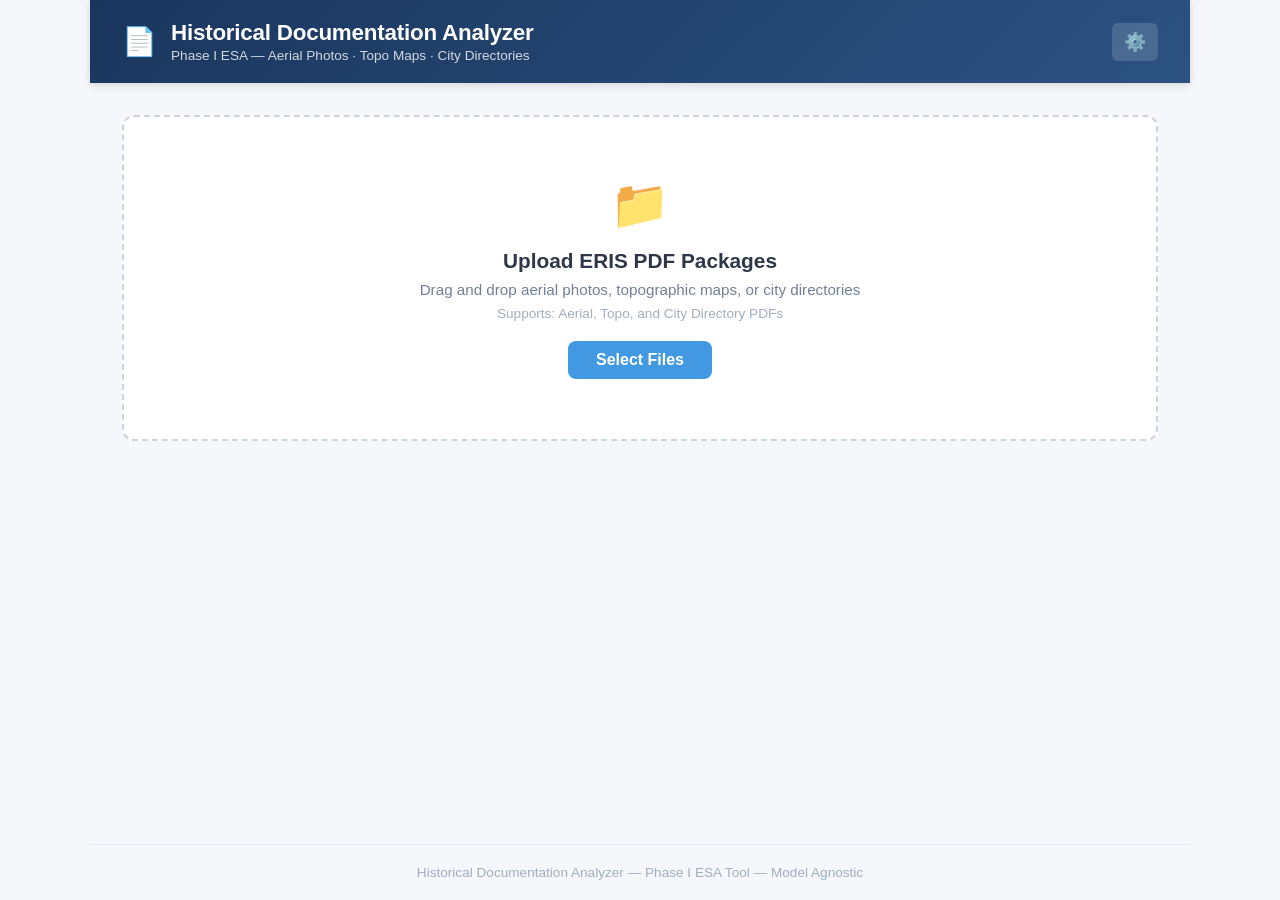
==== static/index.html @ a3f0b2f0 "Initial build: Historical Documentation Analyzer for Phase I ESAs - FastAPI backend with async PDF p" ====
<!DOCTYPE html>
<html lang="en">
<head>
    <meta charset="UTF-8">
    <meta name="viewport" content="width=device-width, initial-scale=1.0">
    <title>Historical Documentation Analyzer</title>
    <link rel="stylesheet" href="/static/style.css">
</head>
<body>
    <div class="app-container">
        <header class="app-header">
            <div class="header-content">
                <div class="logo-section">
                    <div class="logo-icon">📄</div>
                    <div>
                        <h1>Historical Documentation Analyzer</h1>
                        <p class="subtitle">Phase I ESA — Aerial Photos · Topo Maps · City Directories</p>
                    </div>
                </div>
                <button class="settings-btn" onclick="toggleSettings()" title="Settings">⚙️</button>
            </div>
        </header>

        <!-- Settings Panel -->
        <div id="settings-panel" class="settings-panel hidden">
            <div class="settings-content">
                <h3>LLM Provider Settings</h3>
                <div class="setting-row">
                    <label for="provider-select">Provider</label>
                    <select id="provider-select">
                        <option value="anthropic" selected>Anthropic (Claude Sonnet)</option>
                        <option value="openai">OpenAI (GPT-4o)</option>
                    </select>
                </div>
                <div class="setting-row">
                    <label for="api-key-input">API Key <span class="optional">(optional — uses saved key if blank)</span></label>
                    <input type="password" id="api-key-input" placeholder="Leave blank to use default">
                </div>
            </div>
        </div>

        <main class="main-content">
            <!-- Upload Section -->
            <section id="upload-section" class="upload-section">
                <div class="upload-zone" id="upload-zone">
                    <div class="upload-icon">📁</div>
                    <h2>Upload ERIS PDF Packages</h2>
                    <p>Drag and drop aerial photos, topographic maps, or city directories</p>
                    <p class="upload-hint">Supports: Aerial, Topo, and City Directory PDFs</p>
                    <input type="file" id="file-input" multiple accept=".pdf" hidden>
                    <button class="upload-btn" onclick="document.getElementById('file-input').click()">
                        Select Files
                    </button>
                </div>

                <!-- File List -->
                <div id="file-list" class="file-list hidden">
                    <div id="file-items"></div>
                    
                    <!-- Address inputs for city directory -->
                    <div id="address-section" class="address-section hidden">
                        <h3>City Directory Address Matching</h3>
                        <p class="address-hint">Provide addresses to match directory listings to Subject and Adjoining properties.</p>
                        <div class="address-row">
                            <label for="subject-address">Subject Property Address</label>
                            <input type="text" id="subject-address" placeholder="e.g., 6530 Wentworth Springs Rd">
                        </div>
                        <div class="address-row">
                            <label for="adjoining-addresses">Adjoining Property Addresses <span class="optional">(one per line)</span></label>
                            <textarea id="adjoining-addresses" rows="3" placeholder="e.g., 6510 Wentworth Springs Rd&#10;6540 Wentworth Springs Rd"></textarea>
                        </div>
                    </div>

                    <button class="process-btn" id="process-btn" onclick="startProcessing()">
                        ▶ Analyze Documents
                    </button>
                </div>
            </section>

            <!-- Progress Section -->
            <section id="progress-section" class="progress-section hidden">
                <div class="progress-card">
                    <div class="progress-header">
                        <h3>Processing Documents</h3>
                        <span id="progress-pct" class="progress-pct">0%</span>
                    </div>
                    <div class="progress-bar-track">
                        <div class="progress-bar-fill" id="progress-bar"></div>
                    </div>
                    <p id="progress-status" class="progress-status">Uploading files...</p>
                    <div class="progress-detail">
                        <span id="progress-pages">0 / 0 pages</span>
                    </div>
                </div>
            </section>

            <!-- Results Section -->
            <section id="results-section" class="results-section hidden">
                <div class="results-header">
                    <h2>Analysis Results</h2>
                    <div class="results-actions">
                        <button class="action-btn" onclick="copyAllTables()">📋 Copy All</button>
                        <button class="action-btn" onclick="exportHTML()">📥 Export HTML</button>
                        <button class="action-btn secondary" onclick="resetApp()">🔄 New Analysis</button>
                    </div>
                </div>
                <div id="results-container"></div>
            </section>
        </main>

        <footer class="app-footer">
            <p>Historical Documentation Analyzer — Phase I ESA Tool — Model Agnostic</p>
        </footer>
    </div>

    <script src="/static/app.js"></script>
</body>
</html>
---- static/style.css ----
/* Reset & Base */
* { margin: 0; padding: 0; box-sizing: border-box; }

body {
    font-family: -apple-system, BlinkMacSystemFont, 'Segoe UI', Roboto, sans-serif;
    background: #f5f7fa;
    color: #1a202c;
    min-height: 100vh;
}

.hidden { display: none !important; }

/* App Container */
.app-container {
    max-width: 1100px;
    margin: 0 auto;
    min-height: 100vh;
    display: flex;
    flex-direction: column;
}

/* Header */
.app-header {
    background: linear-gradient(135deg, #1a365d 0%, #2c5282 100%);
    color: white;
    padding: 20px 32px;
    box-shadow: 0 2px 8px rgba(0,0,0,0.15);
}

.header-content {
    display: flex;
    justify-content: space-between;
    align-items: center;
}

.logo-section {
    display: flex;
    align-items: center;
    gap: 14px;
}

.logo-icon { font-size: 28px; }

.app-header h1 {
    font-size: 1.4em;
    font-weight: 600;
    letter-spacing: -0.01em;
}

.subtitle {
    font-size: 0.85em;
    opacity: 0.8;
    margin-top: 2px;
}

.settings-btn {
    background: rgba(255,255,255,0.15);
    border: none;
    color: white;
    padding: 8px 12px;
    border-radius: 6px;
    cursor: pointer;
    font-size: 18px;
}

.settings-btn:hover { background: rgba(255,255,255,0.25); }

/* Settings Panel */
.settings-panel {
    background: #edf2f7;
    border-bottom: 1px solid #e2e8f0;
    padding: 20px 32px;
}

.settings-content h3 { margin-bottom: 12px; color: #2d3748; }

.setting-row {
    margin-bottom: 12px;
}

.setting-row label {
    display: block;
    font-size: 0.85em;
    font-weight: 600;
    color: #4a5568;
    margin-bottom: 4px;
}

.setting-row select,
.setting-row input {
    width: 100%;
    max-width: 400px;
    padding: 8px 12px;
    border: 1px solid #cbd5e0;
    border-radius: 6px;
    font-size: 0.9em;
}

.optional { font-weight: normal; color: #a0aec0; font-size: 0.85em; }

/* Main Content */
.main-content {
    flex: 1;
    padding: 32px;
}

/* Upload Zone */
.upload-zone {
    border: 2px dashed #cbd5e0;
    border-radius: 12px;
    padding: 60px 40px;
    text-align: center;
    cursor: pointer;
    transition: all 0.2s;
    background: white;
}

.upload-zone:hover, .upload-zone.drag-over {
    border-color: #4299e1;
    background: #ebf8ff;
}

.upload-icon { font-size: 48px; margin-bottom: 16px; }

.upload-zone h2 {
    color: #2d3748;
    margin-bottom: 8px;
    font-size: 1.3em;
}

.upload-zone p {
    color: #718096;
    font-size: 0.95em;
}

.upload-hint {
    font-size: 0.85em !important;
    color: #a0aec0 !important;
    margin-top: 8px;
}

.upload-btn {
    margin-top: 20px;
    padding: 10px 28px;
    background: #4299e1;
    color: white;
    border: none;
    border-radius: 8px;
    font-size: 1em;
    font-weight: 600;
    cursor: pointer;
    transition: background 0.2s;
}

.upload-btn:hover { background: #3182ce; }

/* File List */
.file-list {
    margin-top: 24px;
    background: white;
    border-radius: 10px;
    padding: 20px;
    box-shadow: 0 1px 3px rgba(0,0,0,0.1);
}

.file-item {
    display: flex;
    align-items: center;
    gap: 12px;
    padding: 12px;
    border-bottom: 1px solid #edf2f7;
}

.file-item:last-of-type { border-bottom: none; }

.file-icon { font-size: 24px; }

.file-info {
    flex: 1;
    display: flex;
    flex-direction: column;
}

.file-name { font-weight: 600; color: #2d3748; }
.file-type { font-size: 0.85em; color: #718096; }

.remove-btn {
    background: none;
    border: none;
    color: #e53e3e;
    cursor: pointer;
    font-size: 16px;
    padding: 4px 8px;
    border-radius: 4px;
}

.remove-btn:hover { background: #fff5f5; }

/* Address Section */
.address-section {
    margin-top: 20px;
    padding-top: 20px;
    border-top: 1px solid #e2e8f0;
}

.address-section h3 {
    color: #2d3748;
    margin-bottom: 4px;
    font-size: 1em;
}

.address-hint {
    color: #718096;
    font-size: 0.85em;
    margin-bottom: 14px;
}

.address-row {
    margin-bottom: 12px;
}

.address-row label {
    display: block;
    font-size: 0.85em;
    font-weight: 600;
    color: #4a5568;
    margin-bottom: 4px;
}

.address-row input,
.address-row textarea {
    width: 100%;
    padding: 8px 12px;
    border: 1px solid #cbd5e0;
    border-radius: 6px;
    font-size: 0.9em;
    font-family: inherit;
}

.address-row textarea { resize: vertical; }

/* Process Button */
.process-btn {
    margin-top: 20px;
    width: 100%;
    padding: 14px;
    background: #38a169;
    color: white;
    border: none;
    border-radius: 8px;
    font-size: 1.05em;
    font-weight: 600;
    cursor: pointer;
    transition: background 0.2s;
}

.process-btn:hover { background: #2f855a; }

/* Progress */
.progress-section { margin-top: 20px; }

.progress-card {
    background: white;
    border-radius: 10px;
    padding: 32px;
    box-shadow: 0 1px 3px rgba(0,0,0,0.1);
}

.progress-header {
    display: flex;
    justify-content: space-between;
    align-items: center;
    margin-bottom: 16px;
}

.progress-header h3 { color: #2d3748; }

.progress-pct {
    font-size: 1.5em;
    font-weight: 700;
    color: #4299e1;
}

.progress-bar-track {
    height: 8px;
    background: #e2e8f0;
    border-radius: 4px;
    overflow: hidden;
}

.progress-bar-fill {
    height: 100%;
    background: linear-gradient(90deg, #4299e1, #38a169);
    border-radius: 4px;
    transition: width 0.5s ease;
    width: 0%;
}

.progress-status {
    margin-top: 12px;
    color: #718096;
    font-size: 0.9em;
}

.progress-detail {
    margin-top: 6px;
    color: #a0aec0;
    font-size: 0.85em;
}

/* Results */
.results-section { margin-top: 8px; }

.results-header {
    display: flex;
    justify-content: space-between;
    align-items: center;
    margin-bottom: 24px;
    flex-wrap: wrap;
    gap: 12px;
}

.results-header h2 { color: #1a365d; }

.results-actions {
    display: flex;
    gap: 8px;
    flex-wrap: wrap;
}

.action-btn {
    padding: 8px 16px;
    background: #4299e1;
    color: white;
    border: none;
    border-radius: 6px;
    font-size: 0.9em;
    font-weight: 600;
    cursor: pointer;
    transition: background 0.2s;
}

.action-btn:hover { background: #3182ce; }
.action-btn.secondary { background: #718096; }
.action-btn.secondary:hover { background: #4a5568; }

/* Document Result */
.doc-result {
    background: white;
    border-radius: 10px;
    padding: 28px;
    margin-bottom: 24px;
    box-shadow: 0 1px 3px rgba(0,0,0,0.1);
}

.section-title {
    color: #1a365d;
    font-size: 1.3em;
    border-bottom: 2px solid #1a365d;
    padding-bottom: 8px;
    margin-bottom: 12px;
}

.years-reviewed {
    color: #718096;
    font-size: 0.9em;
    margin-bottom: 20px;
}

/* Zone sections */
.zone-section {
    margin-bottom: 24px;
}

.zone-title {
    color: #2d3748;
    font-size: 1.05em;
    margin-bottom: 4px;
}

.table-caption {
    text-align: center;
    font-weight: 600;
    color: #4a5568;
    font-size: 0.9em;
    margin-bottom: 8px;
}

/* Result Table - matching Quire style */
.result-table {
    width: 100%;
    border-collapse: collapse;
    font-size: 0.9em;
}

.result-table th {
    background: #edf2f7;
    padding: 10px 12px;
    text-align: left;
    font-weight: 600;
    color: #2d3748;
    border: 1px solid #cbd5e0;
    font-size: 0.9em;
}

.result-table td {
    padding: 10px 12px;
    border: 1px solid #cbd5e0;
    vertical-align: top;
    line-height: 1.5;
}

.col-year {
    white-space: nowrap;
    width: 100px;
    font-weight: 500;
}

.col-issues {
    width: 90px;
    text-align: center;
}

.issue-yes {
    color: #e53e3e;
    font-weight: 700;
}

.issue-no {
    color: #38a169;
}

.col-obs { }

.no-data {
    text-align: center;
    color: #a0aec0;
    font-style: italic;
}

.result-table tbody tr:nth-child(even) {
    background: #f7fafc;
}

/* Error */
.error-card {
    background: #fff5f5;
    border: 1px solid #fed7d7;
    border-radius: 10px;
    padding: 32px;
    text-align: center;
}

.error-card h3 { color: #e53e3e; margin-bottom: 12px; }
.error-card p { color: #742a2a; margin-bottom: 20px; }

/* Footer */
.app-footer {
    padding: 20px 32px;
    text-align: center;
    color: #a0aec0;
    font-size: 0.85em;
    border-top: 1px solid #e2e8f0;
    margin-top: auto;
}

/* Summary */
.summary-section {
    border-left: 4px solid #1a365d;
}

.summary-text {
    font-size: 0.95em;
    line-height: 1.7;
    color: #2d3748;
}

/* Responsive */
@media (max-width: 768px) {
    .main-content { padding: 16px; }
    .app-header { padding: 16px 20px; }
    .results-header { flex-direction: column; align-items: flex-start; }
    .upload-zone { padding: 40px 20px; }
}
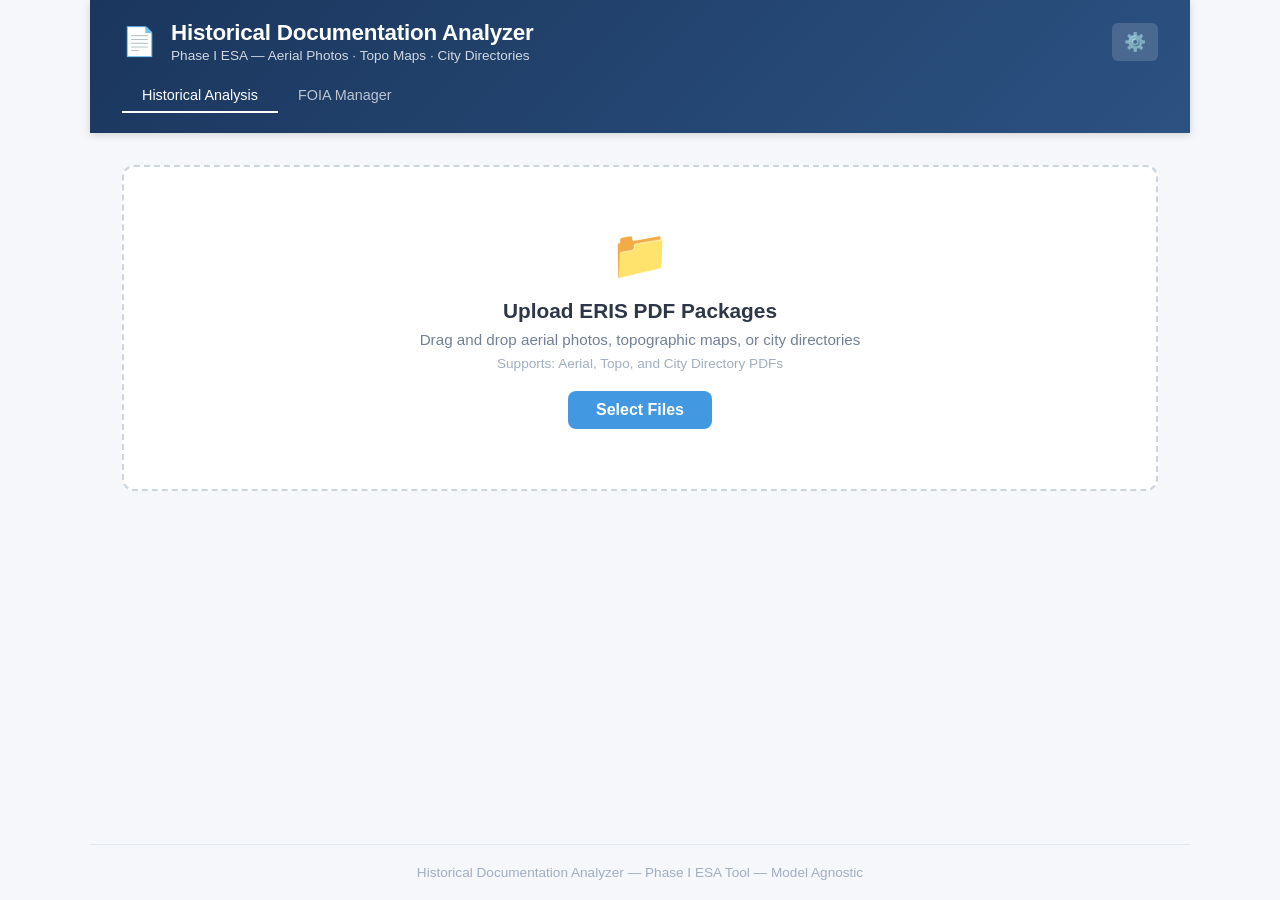
==== commit 542176a6: "feat: add FOIA Records Manager UI Build complete frontend for the FOIA records request management sy" ====
--- a/static/index.html
+++ b/static/index.html
@@ -19,6 +19,10 @@
                 </div>
                 <button class="settings-btn" onclick="toggleSettings()" title="Settings">⚙️</button>
             </div>
+            <nav class="nav-tabs">
+                <a href="/" class="nav-tab active">Historical Analysis</a>
+                <a href="/foia" class="nav-tab">FOIA Manager</a>
+            </nav>
         </header>
 
         <!-- Settings Panel -->
@@ -28,13 +32,14 @@
                 <div class="setting-row">
                     <label for="provider-select">Provider</label>
                     <select id="provider-select">
-                        <option value="anthropic" selected>Anthropic (Claude Sonnet)</option>
+                        <option value="auto" selected>Auto (uses server default)</option>
                         <option value="openai">OpenAI (GPT-4o)</option>
+                        <option value="anthropic">Anthropic (Claude Sonnet)</option>
                     </select>
                 </div>
                 <div class="setting-row">
-                    <label for="api-key-input">API Key <span class="optional">(optional — uses saved key if blank)</span></label>
-                    <input type="password" id="api-key-input" placeholder="Leave blank to use default">
+                    <label for="api-key-input">API Key <span class="optional">(optional — uses server key if blank)</span></label>
+                    <input type="password" id="api-key-input" placeholder="Leave blank to use server default">
                 </div>
             </div>
         </div>
@@ -66,8 +71,8 @@
                             <input type="text" id="subject-address" placeholder="e.g., 6530 Wentworth Springs Rd">
                         </div>
                         <div class="address-row">
-                            <label for="adjoining-addresses">Adjoining Property Addresses <span class="optional">(one per line)</span></label>
-                            <textarea id="adjoining-addresses" rows="3" placeholder="e.g., 6510 Wentworth Springs Rd&#10;6540 Wentworth Springs Rd"></textarea>
+                            <label for="adjoining-addresses">Adjoining Property Addresses with Direction <span class="optional">(one per line: address = direction)</span></label>
+                            <textarea id="adjoining-addresses" rows="4" placeholder="e.g., 6510 Wentworth Springs Rd = north&#10;6540 Wentworth Springs Rd = east&#10;6620 Wentworth Springs Rd = south"></textarea>
                         </div>
                     </div>
 
--- a/static/style.css
+++ b/static/style.css
@@ -475,10 +475,652 @@
     color: #2d3748;
 }
 
-/* Responsive */
+/* ── Navigation Tabs ── */
+.nav-tabs {
+    display: flex;
+    gap: 0;
+    margin-top: 16px;
+}
+
+.nav-tab {
+    padding: 8px 20px;
+    color: rgba(255,255,255,0.7);
+    text-decoration: none;
+    font-size: 0.9em;
+    font-weight: 500;
+    border-bottom: 2px solid transparent;
+    transition: all 0.2s;
+}
+
+.nav-tab:hover {
+    color: white;
+    border-bottom-color: rgba(255,255,255,0.4);
+}
+
+.nav-tab.active {
+    color: white;
+    border-bottom-color: white;
+}
+
+/* ── FOIA Sections ── */
+.foia-section {
+    background: white;
+    border-radius: 10px;
+    padding: 28px;
+    margin-bottom: 24px;
+    box-shadow: 0 1px 3px rgba(0,0,0,0.1);
+}
+
+.foia-section-title {
+    color: #1a365d;
+    font-size: 1.2em;
+    margin-bottom: 20px;
+    padding-bottom: 10px;
+    border-bottom: 2px solid #e2e8f0;
+}
+
+.section-header-row {
+    display: flex;
+    justify-content: space-between;
+    align-items: center;
+    margin-bottom: 0;
+}
+
+.section-header-row .foia-section-title {
+    margin-bottom: 0;
+    border-bottom: none;
+    padding-bottom: 0;
+}
+
+.section-count {
+    color: #718096;
+    font-size: 0.9em;
+}
+
+/* ── FOIA Form ── */
+.foia-form { }
+
+.form-grid {
+    display: grid;
+    grid-template-columns: 1fr 1fr;
+    gap: 16px;
+    margin-bottom: 16px;
+}
+
+.form-group label {
+    display: block;
+    font-size: 0.85em;
+    font-weight: 600;
+    color: #4a5568;
+    margin-bottom: 4px;
+}
+
+.form-group input,
+.form-group select,
+.form-group textarea {
+    width: 100%;
+    padding: 8px 12px;
+    border: 1px solid #cbd5e0;
+    border-radius: 6px;
+    font-size: 0.9em;
+    font-family: inherit;
+}
+
+.form-group textarea { resize: vertical; }
+
+.form-group-full { grid-column: 1 / -1; }
+
+.form-section-label {
+    font-size: 0.8em;
+    font-weight: 700;
+    text-transform: uppercase;
+    letter-spacing: 0.05em;
+    color: #718096;
+    margin-bottom: 8px;
+    margin-top: 8px;
+}
+
+.generate-btn {
+    margin-top: 12px;
+    width: 100%;
+    padding: 14px;
+    background: #2c5282;
+    color: white;
+    border: none;
+    border-radius: 8px;
+    font-size: 1.05em;
+    font-weight: 600;
+    cursor: pointer;
+    transition: background 0.2s;
+}
+
+.generate-btn:hover { background: #1a365d; }
+.generate-btn:disabled { background: #a0aec0; cursor: not-allowed; }
+
+/* ── Badges ── */
+.badge {
+    display: inline-block;
+    padding: 2px 10px;
+    border-radius: 12px;
+    font-size: 0.75em;
+    font-weight: 600;
+    text-transform: uppercase;
+    letter-spacing: 0.03em;
+}
+
+.badge-type {
+    background: #edf2f7;
+    color: #4a5568;
+}
+
+.method-email { background: #ebf8ff; color: #2b6cb0; }
+.method-form { background: #faf5ff; color: #6b46c1; }
+.method-portal { background: #e6fffa; color: #285e61; }
+.method-mail { background: #f7fafc; color: #4a5568; }
+
+/* ── Status Badges ── */
+.status-badge {
+    display: inline-block;
+    padding: 3px 10px;
+    border-radius: 12px;
+    font-size: 0.78em;
+    font-weight: 600;
+    white-space: nowrap;
+}
+
+.status-draft { background: #edf2f7; color: #4a5568; }
+.status-sent { background: #bee3f8; color: #2a4365; }
+.status-followup { background: #feebc8; color: #7b341e; }
+.status-received { background: #c6f6d5; color: #22543d; }
+.status-no-records { background: #fefcbf; color: #744210; }
+.status-no-response { background: #fed7d7; color: #742a2a; }
+
+/* ── Request Cards ── */
+.request-cards {
+    display: flex;
+    flex-direction: column;
+    gap: 16px;
+    margin-top: 20px;
+}
+
+.request-card {
+    border: 1px solid #e2e8f0;
+    border-radius: 8px;
+    overflow: hidden;
+}
+
+.request-card-header {
+    background: #f7fafc;
+    padding: 14px 18px;
+    border-bottom: 1px solid #e2e8f0;
+}
+
+.card-title-row {
+    display: flex;
+    justify-content: space-between;
+    align-items: center;
+    flex-wrap: wrap;
+    gap: 8px;
+}
+
+.card-title-row h3 {
+    font-size: 1em;
+    color: #2d3748;
+    margin: 0;
+}
+
+.card-badges { display: flex; gap: 6px; flex-wrap: wrap; }
+
+.request-card-body {
+    padding: 18px;
+}
+
+.card-field {
+    margin-bottom: 10px;
+    font-size: 0.9em;
+    color: #4a5568;
+}
+
+.card-field label {
+    font-weight: 600;
+    color: #2d3748;
+}
+
+.card-field a {
+    color: #3182ce;
+    text-decoration: none;
+}
+
+.card-field a:hover { text-decoration: underline; }
+
+.email-body {
+    width: 100%;
+    min-height: 200px;
+    padding: 12px;
+    border: 1px solid #e2e8f0;
+    border-radius: 6px;
+    font-family: 'Courier New', monospace;
+    font-size: 0.85em;
+    line-height: 1.5;
+    background: #f7fafc;
+    resize: vertical;
+    margin-bottom: 12px;
+}
+
+.instructions-text {
+    white-space: pre-wrap;
+    background: #f7fafc;
+    padding: 12px;
+    border-radius: 6px;
+    font-size: 0.85em;
+    border: 1px solid #e2e8f0;
+    margin-top: 4px;
+}
+
+.form-fields-preview {
+    background: #f7fafc;
+    padding: 10px;
+    border-radius: 6px;
+    border: 1px solid #e2e8f0;
+    margin-top: 4px;
+}
+
+.field-row {
+    font-size: 0.85em;
+    padding: 2px 0;
+}
+
+.field-key {
+    font-weight: 600;
+    color: #4a5568;
+}
+
+.field-val { color: #2d3748; }
+
+.card-actions {
+    display: flex;
+    gap: 8px;
+    flex-wrap: wrap;
+}
+
+.card-btn {
+    padding: 8px 16px;
+    border: none;
+    border-radius: 6px;
+    font-size: 0.85em;
+    font-weight: 600;
+    cursor: pointer;
+    text-decoration: none;
+    display: inline-block;
+    text-align: center;
+    transition: background 0.2s;
+}
+
+.card-btn-primary { background: #4299e1; color: white; }
+.card-btn-primary:hover { background: #3182ce; }
+.card-btn-success { background: #38a169; color: white; }
+.card-btn-success:hover { background: #2f855a; }
+.card-btn-disabled { background: #a0aec0 !important; cursor: not-allowed; }
+
+/* ── Tracker ── */
+.tracker-controls {
+    margin-bottom: 16px;
+}
+
+.tracker-input-group {
+    display: flex;
+    gap: 8px;
+    max-width: 400px;
+}
+
+.tracker-input-group input {
+    flex: 1;
+    padding: 8px 12px;
+    border: 1px solid #cbd5e0;
+    border-radius: 6px;
+    font-size: 0.9em;
+}
+
+.tracker-load-btn {
+    padding: 8px 16px;
+    background: #4299e1;
+    color: white;
+    border: none;
+    border-radius: 6px;
+    font-size: 0.9em;
+    font-weight: 600;
+    cursor: pointer;
+    white-space: nowrap;
+}
+
+.tracker-load-btn:hover { background: #3182ce; }
+
+.tracker-empty {
+    color: #a0aec0;
+    font-style: italic;
+    text-align: center;
+    padding: 24px;
+}
+
+.tracker-table-wrap { overflow-x: auto; }
+
+.tracker-table {
+    width: 100%;
+    border-collapse: collapse;
+    font-size: 0.88em;
+}
+
+.tracker-table th {
+    background: #edf2f7;
+    padding: 10px 12px;
+    text-align: left;
+    font-weight: 600;
+    color: #2d3748;
+    border: 1px solid #e2e8f0;
+    font-size: 0.9em;
+    white-space: nowrap;
+}
+
+.tracker-table td {
+    padding: 10px 12px;
+    border: 1px solid #e2e8f0;
+    vertical-align: middle;
+}
+
+.tracker-table tbody tr:nth-child(even) { background: #f7fafc; }
+
+.actions-cell {
+    display: flex;
+    gap: 4px;
+    flex-wrap: wrap;
+}
+
+.table-action-btn {
+    padding: 4px 10px;
+    background: #edf2f7;
+    color: #2d3748;
+    border: 1px solid #cbd5e0;
+    border-radius: 4px;
+    font-size: 0.8em;
+    cursor: pointer;
+    white-space: nowrap;
+}
+
+.table-action-btn:hover { background: #e2e8f0; }
+
+.action-complete {
+    font-size: 0.8em;
+    color: #718096;
+    font-style: italic;
+}
+
+/* ── Registry ── */
+.toggle-btn {
+    padding: 6px 14px;
+    background: #edf2f7;
+    color: #2d3748;
+    border: 1px solid #cbd5e0;
+    border-radius: 6px;
+    font-size: 0.85em;
+    font-weight: 600;
+    cursor: pointer;
+}
+
+.toggle-btn:hover { background: #e2e8f0; }
+
+.registry-form-container {
+    border: 1px solid #e2e8f0;
+    border-radius: 8px;
+    padding: 20px;
+    margin: 16px 0;
+    background: #f7fafc;
+}
+
+.registry-filter {
+    margin: 16px 0;
+}
+
+.registry-filter select {
+    padding: 8px 12px;
+    border: 1px solid #cbd5e0;
+    border-radius: 6px;
+    font-size: 0.9em;
+    min-width: 200px;
+}
+
+.agency-list {
+    display: flex;
+    flex-direction: column;
+    gap: 12px;
+}
+
+.agency-card {
+    border: 1px solid #e2e8f0;
+    border-radius: 8px;
+    overflow: hidden;
+}
+
+.agency-card-header {
+    background: #f7fafc;
+    padding: 12px 16px;
+    display: flex;
+    justify-content: space-between;
+    align-items: center;
+    flex-wrap: wrap;
+    gap: 8px;
+    border-bottom: 1px solid #e2e8f0;
+}
+
+.agency-card-body {
+    padding: 12px 16px;
+    display: flex;
+    flex-direction: column;
+    gap: 4px;
+}
+
+.agency-detail {
+    font-size: 0.85em;
+    color: #4a5568;
+}
+
+.agency-detail a { color: #3182ce; text-decoration: none; }
+.agency-detail a:hover { text-decoration: underline; }
+
+.agency-card-stats {
+    padding: 8px 16px;
+    background: #f7fafc;
+    border-top: 1px solid #e2e8f0;
+    display: flex;
+    gap: 20px;
+    font-size: 0.8em;
+    color: #718096;
+}
+
+/* ── ROC ── */
+.roc-controls { margin-bottom: 16px; }
+
+.roc-actions { margin-top: 12px; }
+
+#roc-container table {
+    width: 100%;
+    border-collapse: collapse;
+    font-size: 0.9em;
+}
+
+#roc-container th {
+    background: #edf2f7;
+    padding: 10px 12px;
+    text-align: left;
+    font-weight: 600;
+    border: 1px solid #cbd5e0;
+}
+
+#roc-container td {
+    padding: 10px 12px;
+    border: 1px solid #cbd5e0;
+    vertical-align: top;
+}
+
+#roc-container h2 {
+    color: #1a365d;
+    margin-bottom: 12px;
+}
+
+/* ── No Agency Alert ── */
+.no-agency-alert {
+    background: #fffaf0;
+    border: 1px solid #feebc8;
+    border-radius: 8px;
+    padding: 24px;
+    margin-top: 16px;
+}
+
+.no-agency-alert h3 { color: #c05621; margin-bottom: 8px; }
+.no-agency-alert p { color: #744210; margin-bottom: 12px; }
+
+.needed-agencies h4 { color: #7b341e; margin-bottom: 6px; font-size: 0.9em; }
+.needed-agencies ul { margin-left: 20px; color: #744210; font-size: 0.9em; }
+.needed-agencies li { margin-bottom: 4px; }
+
+/* ── Follow-up Banner ── */
+.followup-banner {
+    background: #feebc8;
+    color: #7b341e;
+    padding: 12px 20px;
+    border-radius: 8px;
+    margin-bottom: 20px;
+    display: flex;
+    align-items: center;
+    justify-content: space-between;
+    font-size: 0.9em;
+    font-weight: 500;
+}
+
+.followup-link {
+    background: none;
+    border: none;
+    color: #c05621;
+    font-weight: 600;
+    cursor: pointer;
+    text-decoration: underline;
+    font-size: 0.9em;
+}
+
+/* ── Toast Notifications ── */
+.toast-container {
+    position: fixed;
+    bottom: 24px;
+    right: 24px;
+    z-index: 1000;
+    display: flex;
+    flex-direction: column;
+    gap: 8px;
+}
+
+.toast {
+    padding: 12px 20px;
+    border-radius: 8px;
+    color: white;
+    font-size: 0.9em;
+    font-weight: 500;
+    box-shadow: 0 4px 12px rgba(0,0,0,0.15);
+    transition: opacity 0.3s;
+    max-width: 400px;
+}
+
+.toast-success { background: #38a169; }
+.toast-error { background: #e53e3e; }
+.toast-info { background: #4299e1; }
+.toast-fade { opacity: 0; }
+
+/* ── Modal ── */
+.modal-overlay {
+    position: fixed;
+    top: 0;
+    left: 0;
+    width: 100%;
+    height: 100%;
+    background: rgba(0,0,0,0.5);
+    display: flex;
+    align-items: center;
+    justify-content: center;
+    z-index: 900;
+}
+
+.modal-overlay.hidden { display: none; }
+
+.modal {
+    background: white;
+    border-radius: 10px;
+    width: 90%;
+    max-width: 500px;
+    box-shadow: 0 8px 30px rgba(0,0,0,0.2);
+}
+
+.modal-header {
+    display: flex;
+    justify-content: space-between;
+    align-items: center;
+    padding: 16px 20px;
+    border-bottom: 1px solid #e2e8f0;
+}
+
+.modal-header h3 { color: #2d3748; font-size: 1em; margin: 0; }
+
+.modal-close {
+    background: none;
+    border: none;
+    font-size: 1.4em;
+    color: #718096;
+    cursor: pointer;
+    padding: 0 4px;
+}
+
+.modal-close:hover { color: #2d3748; }
+
+.modal-body {
+    padding: 20px;
+}
+
+.modal-body label {
+    display: block;
+    font-size: 0.85em;
+    font-weight: 600;
+    color: #4a5568;
+    margin-bottom: 6px;
+}
+
+.modal-body textarea {
+    width: 100%;
+    padding: 10px;
+    border: 1px solid #cbd5e0;
+    border-radius: 6px;
+    font-family: inherit;
+    font-size: 0.9em;
+    resize: vertical;
+}
+
+.modal-footer {
+    padding: 12px 20px;
+    border-top: 1px solid #e2e8f0;
+    display: flex;
+    justify-content: flex-end;
+    gap: 8px;
+}
+
+/* ── Responsive ── */
 @media (max-width: 768px) {
     .main-content { padding: 16px; }
     .app-header { padding: 16px 20px; }
     .results-header { flex-direction: column; align-items: flex-start; }
     .upload-zone { padding: 40px 20px; }
-}
+    .form-grid { grid-template-columns: 1fr; }
+    .tracker-input-group { flex-direction: column; }
+    .tracker-input-group input { max-width: none; }
+    .section-header-row { flex-direction: column; align-items: flex-start; gap: 8px; }
+    .card-title-row { flex-direction: column; align-items: flex-start; }
+    .agency-card-header { flex-direction: column; align-items: flex-start; }
+    .actions-cell { flex-direction: column; }
+    .nav-tabs { gap: 0; }
+    .nav-tab { padding: 8px 14px; font-size: 0.85em; }
+}
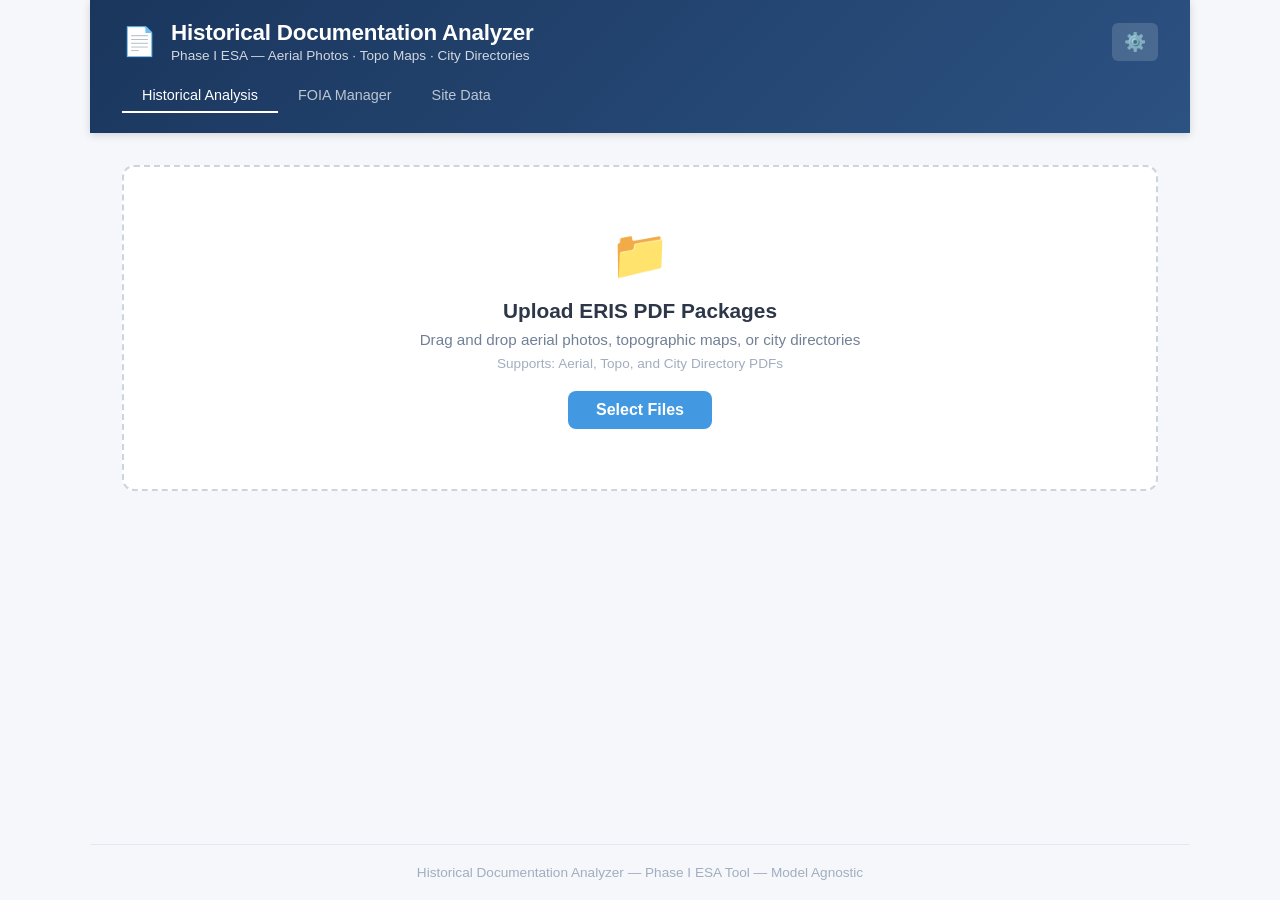
==== commit 41591148: "feat: Site Data Puller — auto-pull government data for ESA sections 3.5.1-3.5.4 New tool: enter an a" ====
--- a/static/index.html
+++ b/static/index.html
@@ -22,6 +22,7 @@
             <nav class="nav-tabs">
                 <a href="/" class="nav-tab active">Historical Analysis</a>
                 <a href="/foia" class="nav-tab">FOIA Manager</a>
+                <a href="/site-data" class="nav-tab">Site Data</a>
             </nav>
         </header>
 
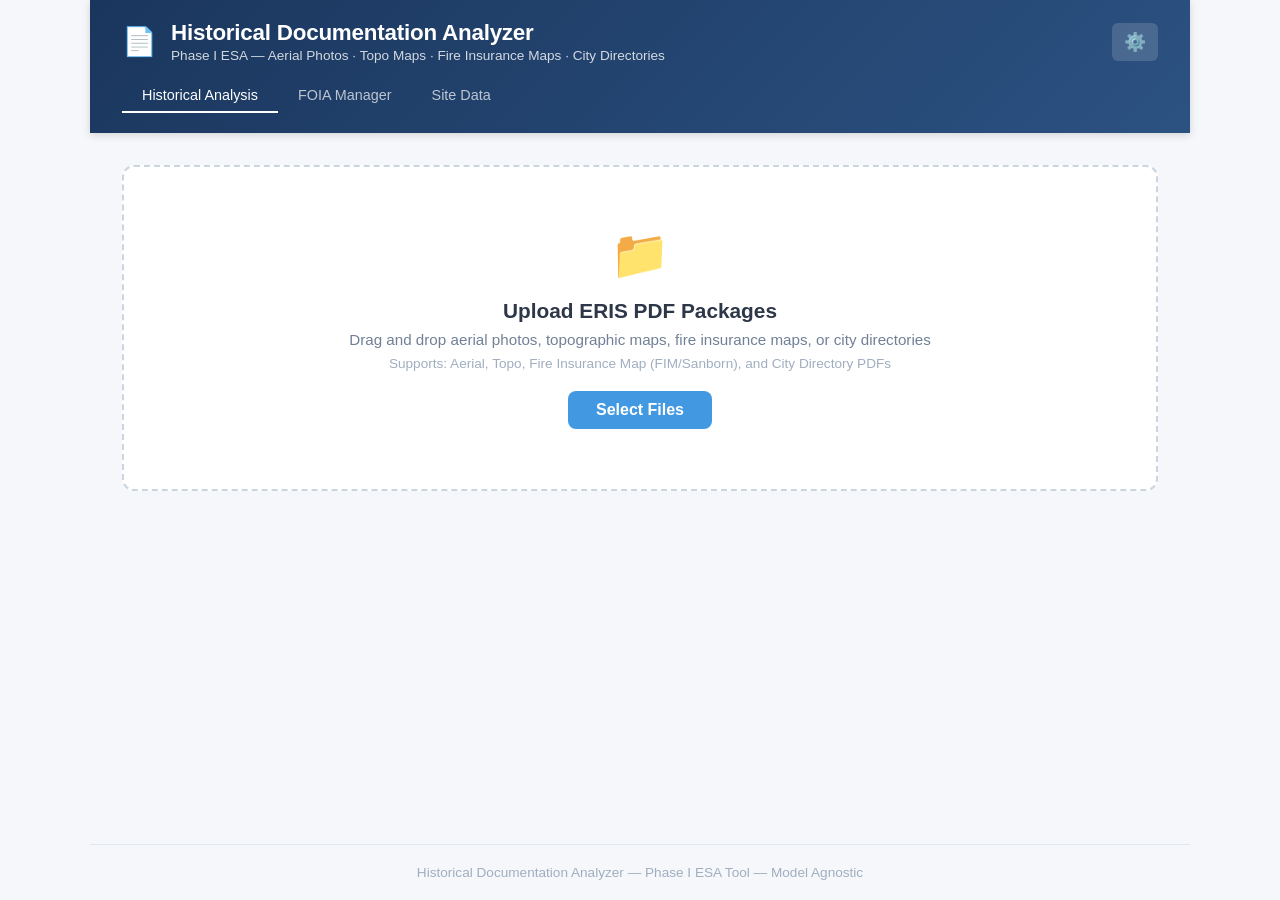
==== commit 33db24f9: "feat: multi-doc-type ESA pipeline with vision LLM + FIM support Routes uploads by filename (aerial /" ====
--- a/static/index.html
+++ b/static/index.html
@@ -14,7 +14,7 @@
                     <div class="logo-icon">📄</div>
                     <div>
                         <h1>Historical Documentation Analyzer</h1>
-                        <p class="subtitle">Phase I ESA — Aerial Photos · Topo Maps · City Directories</p>
+                        <p class="subtitle">Phase I ESA — Aerial Photos · Topo Maps · Fire Insurance Maps · City Directories</p>
                     </div>
                 </div>
                 <button class="settings-btn" onclick="toggleSettings()" title="Settings">⚙️</button>
@@ -51,8 +51,8 @@
                 <div class="upload-zone" id="upload-zone">
                     <div class="upload-icon">📁</div>
                     <h2>Upload ERIS PDF Packages</h2>
-                    <p>Drag and drop aerial photos, topographic maps, or city directories</p>
-                    <p class="upload-hint">Supports: Aerial, Topo, and City Directory PDFs</p>
+                    <p>Drag and drop aerial photos, topographic maps, fire insurance maps, or city directories</p>
+                    <p class="upload-hint">Supports: Aerial, Topo, Fire Insurance Map (FIM/Sanborn), and City Directory PDFs</p>
                     <input type="file" id="file-input" multiple accept=".pdf" hidden>
                     <button class="upload-btn" onclick="document.getElementById('file-input').click()">
                         Select Files
--- a/static/style.css
+++ b/static/style.css
@@ -372,10 +372,41 @@
     margin-bottom: 24px;
 }
 
+.zone-header {
+    display: flex;
+    align-items: center;
+    justify-content: space-between;
+    gap: 12px;
+    margin-bottom: 4px;
+}
+
 .zone-title {
     color: #2d3748;
     font-size: 1.05em;
-    margin-bottom: 4px;
+}
+
+.table-copy-btn {
+    background: #f7fafc;
+    border: 1px solid #cbd5e0;
+    color: #2d3748;
+    padding: 4px 10px;
+    border-radius: 6px;
+    font-size: 0.8em;
+    cursor: pointer;
+    transition: background 0.15s, border-color 0.15s;
+    white-space: nowrap;
+}
+
+.table-copy-btn:hover:not(:disabled) {
+    background: #edf2f7;
+    border-color: #a0aec0;
+}
+
+.table-copy-btn:disabled {
+    background: #c6f6d5;
+    border-color: #68d391;
+    color: #22543d;
+    cursor: default;
 }
 
 .table-caption {
